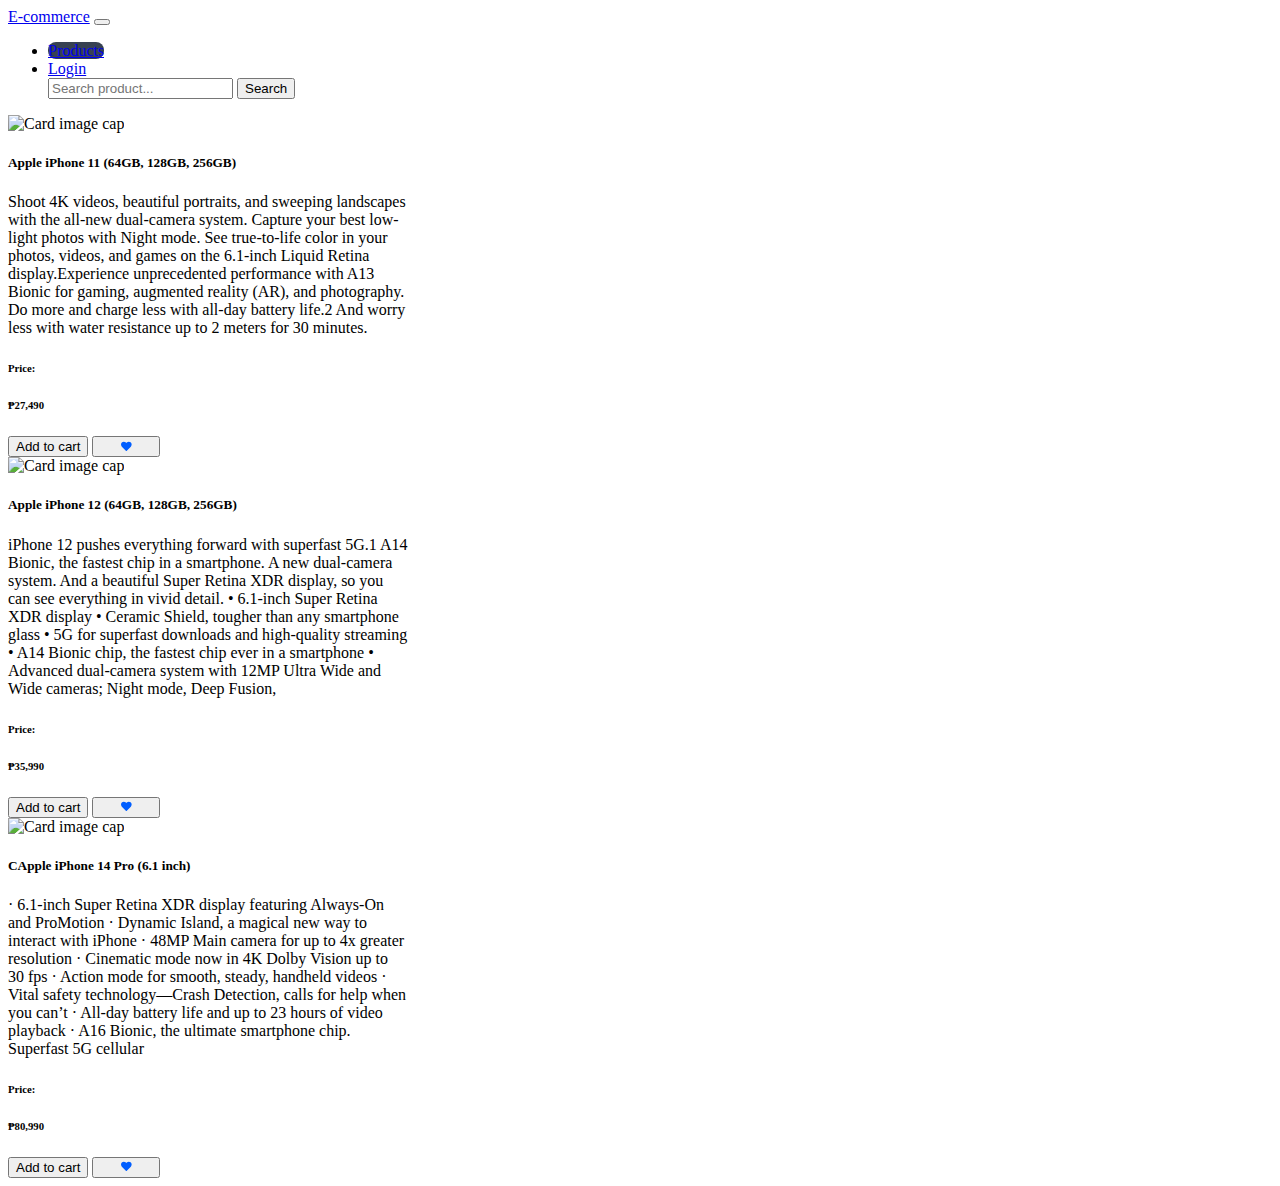
==== index.html @ 2c68de15 "Added Product and Login Page" ====
<!DOCTYPE html>
<html lang="en">
<head>
    <meta charset="UTF-8">
    <meta name="viewport" content="width=device-width, initial-scale=1.0">
    <title>ITPE1 Bootstrap</title>
    <script defer src="https://cdn.jsdelivr.net/npm/@popperjs/core@2.11.8/dist/umd/popper.min.js" integrity="sha384-I7E8VVD/ismYTF4hNIPjVp/Zjvgyol6VFvRkX/vR+Vc4jQkC+hVqc2pM8ODewa9r" crossorigin="anonymous"></script>
    <script src="https://cdn.jsdelivr.net/npm/bootstrap@5.3.2/dist/js/bootstrap.min.js" integrity="sha384-BBtl+eGJRgqQAUMxJ7pMwbEyER4l1g+O15P+16Ep7Q9Q+zqX6gSbd85u4mG4QzX+" crossorigin="anonymous"></script>
    <link href="https://cdn.jsdelivr.net/npm/bootstrap@5.3.2/dist/css/bootstrap.min.css" rel="stylesheet" integrity="sha384-T3c6CoIi6uLrA9TneNEoa7RxnatzjcDSCmG1MXxSR1GAsXEV/Dwwykc2MPK8M2HN" crossorigin="anonymous">
    <link rel="stylesheet" href="./css/styles.css">
</head>
<body>
    <nav class="navbar navbar-expand-lg  bg-dark border-bottom border-body">
        <div class="container-fluid">
          <a class="navbar-brand text-white" href="#">E-commerce</a>
          <button class="navbar-toggler" type="button" data-bs-toggle="collapse" data-bs-target="#navbarSupportedContent" aria-controls="navbarSupportedContent" aria-expanded="false" aria-label="Toggle navigation">
            <span class="navbar-toggler-icon"></span>
          </button>
          <div class="collapse navbar-collapse" id="navbarSupportedContent">
            <ul class="navbar-nav me-auto mb-2 mb-lg-0">
              <li class="nav-item">
                <a class="nav-link text-white active" aria-current="page" href="#">Products</a>
              </li>
              <li class="nav-item">
                <a class="nav-link text-white" href="./login.html">Login</a>
              </li>

              <form class="d-flex" role="search">
                <input class="form-control me-2" type="search" placeholder="Search product..." aria-label="Search">
                <button class="btn btn-outline-success" type="submit">Search</button>
              </form>
            </ul>

          </div>
        </div>
      </nav>  

    <main class="container mt-5">
      <div class="container d-flex justify-content-center" style="gap: 15px; flex-wrap: wrap;">
        <div class="card" style="width: 400px;">
          <img class="card-img-top" src="https://down-ph.img.susercontent.com/file/5eccb326acfaaca2ed92d1b3e18aba7e" alt="Card image cap">
          <div class="card-body">
            <h5 class="card-title">Apple iPhone 11 (64GB, 128GB, 256GB)</h5>
            <p class="card-text">Shoot 4K videos, beautiful portraits, and sweeping landscapes with the all-new dual-camera system. Capture your best low-light photos with Night mode. See true-to-life color in your photos, videos, and games on the 
              6.1-inch Liquid Retina display.Experience unprecedented performance with A13 Bionic for gaming, augmented reality (AR), and photography. Do more and charge less with all-day battery life.2 And worry less with water resistance up to 2 meters for 30 minutes.</p>
          </div>
          <div class="card-footer d-flex align-items-center justify-content-between">
            <div class="d-flex" style="gap: 5px;">
                <h6 class="text-secondary my-auto">Price:</h6>
                <h6 class="bg-dark text-white px-2 py-1 my-auto">₱27,490</h6>
            </div>
            <div>
                <button type="button" class="btn btn-outline-success fs-6">Add to cart</button>
                <button type="button" class="btn btn-outline-primary" style="padding-left: 2em; padding-right: 2em;"><svg xmlns="http://www.w3.org/2000/svg" height=".8em" viewBox="0 0 512 512"><style>svg{fill:#005eff}</style><path d="M462.3 62.6C407.5 15.9 326 24.3 275.7 76.2L256 96.5l-19.7-20.3C186.1 24.3 104.5 15.9 49.7 62.6c-62.8 53.6-66.1 149.8-9.9 207.9l193.5 199.8c12.5 12.9 32.8 12.9 45.3 0l193.5-199.8c56.3-58.1 53-154.3-9.8-207.9z"/></svg></button>
              </div>
          </div>
        </div>
        <div class="card" style="width: 400px;">
          <img class="card-img-top" src="https://down-ph.img.susercontent.com/file/10ec036163622e17f29954754c73b938" alt="Card image cap">
          <div class="card-body">
            <h5 class="card-title">Apple iPhone 12 (64GB, 128GB, 256GB)</h5>
            <p class="card-text">iPhone 12 pushes everything forward with superfast 5G.1 A14 Bionic, the fastest chip in a smartphone. A new dual-camera system. And a beautiful Super Retina XDR display, so you can see everything in vivid detail.
              • 6.1-inch Super Retina XDR display  
              • Ceramic Shield, tougher than any smartphone glass
              • 5G for superfast downloads and high-quality streaming 
              • A14 Bionic chip, the fastest chip ever in a smartphone 
              • Advanced dual-camera system with 12MP Ultra Wide and Wide cameras; Night mode, Deep Fusion, </p>
          </div>
          <div class="card-footer d-flex align-items-center justify-content-between">
            <div class="d-flex" style="gap: 5px;">
                <h6 class="text-secondary my-auto">Price:</h6>
                <h6 class="bg-dark text-white px-2 py-1 my-auto">₱35,990</h6>
            </div>
            <div>
                <button type="button" class="btn btn-outline-success fs-6">Add to cart</button>
                <button type="button" class="btn btn-outline-primary" style="padding-left: 2em; padding-right: 2em;"><svg xmlns="http://www.w3.org/2000/svg" height=".8em" viewBox="0 0 512 512"><style>svg{fill:#005eff}</style><path d="M462.3 62.6C407.5 15.9 326 24.3 275.7 76.2L256 96.5l-19.7-20.3C186.1 24.3 104.5 15.9 49.7 62.6c-62.8 53.6-66.1 149.8-9.9 207.9l193.5 199.8c12.5 12.9 32.8 12.9 45.3 0l193.5-199.8c56.3-58.1 53-154.3-9.8-207.9z"/></svg></button>
              </div>
          </div>
        </div>
        <div class="card" style="width: 400px;">
          <img class="card-img-top" src="https://down-ph.img.susercontent.com/file/sg-11134201-22100-xdieu3ejgaiv67" alt="Card image cap">
          <div class="card-body">
            <h5 class="card-title">CApple iPhone 14 Pro (6.1 inch)</h5>
            <p class="card-text">·	6.1-inch Super Retina XDR display featuring Always-On and ProMotion

              ·	Dynamic Island, a magical new way to interact with iPhone
              
              ·	48MP Main camera for up to 4x greater resolution
              
              ·	Cinematic mode now in 4K Dolby Vision up to 30 fps
              
              ·	Action mode for smooth, steady, handheld videos
              
              ·	Vital safety technology—Crash Detection, calls for help when you can’t
              
              ·	All-day battery life and up to 23 hours of video playback
              
              ·	A16 Bionic, the ultimate smartphone chip. Superfast 5G cellular
              </p>
          </div>
          <div class="card-footer d-flex align-items-center justify-content-between">
            <div class="d-flex" style="gap: 5px;">
                <h6 class="text-secondary my-auto">Price:</h6>
                <h6 class="bg-dark text-white px-2 py-1 my-auto">₱80,990</h6>
            </div>
            <div>
                <button type="button" class="btn btn-outline-success fs-6">Add to cart</button>
                <button type="button" class="btn btn-outline-primary" style="padding-left: 2em; padding-right: 2em;"><svg xmlns="http://www.w3.org/2000/svg" height=".8em" viewBox="0 0 512 512"><style>svg{fill:#005eff}</style><path d="M462.3 62.6C407.5 15.9 326 24.3 275.7 76.2L256 96.5l-19.7-20.3C186.1 24.3 104.5 15.9 49.7 62.6c-62.8 53.6-66.1 149.8-9.9 207.9l193.5 199.8c12.5 12.9 32.8 12.9 45.3 0l193.5-199.8c56.3-58.1 53-154.3-9.8-207.9z"/></svg></button>
              </div>
          </div>
        </div>
      </div>

    </main>

</body>
</html>
---- css/styles.css ----
.active{
    background-color: #374151;
    border-radius: .5em;
}
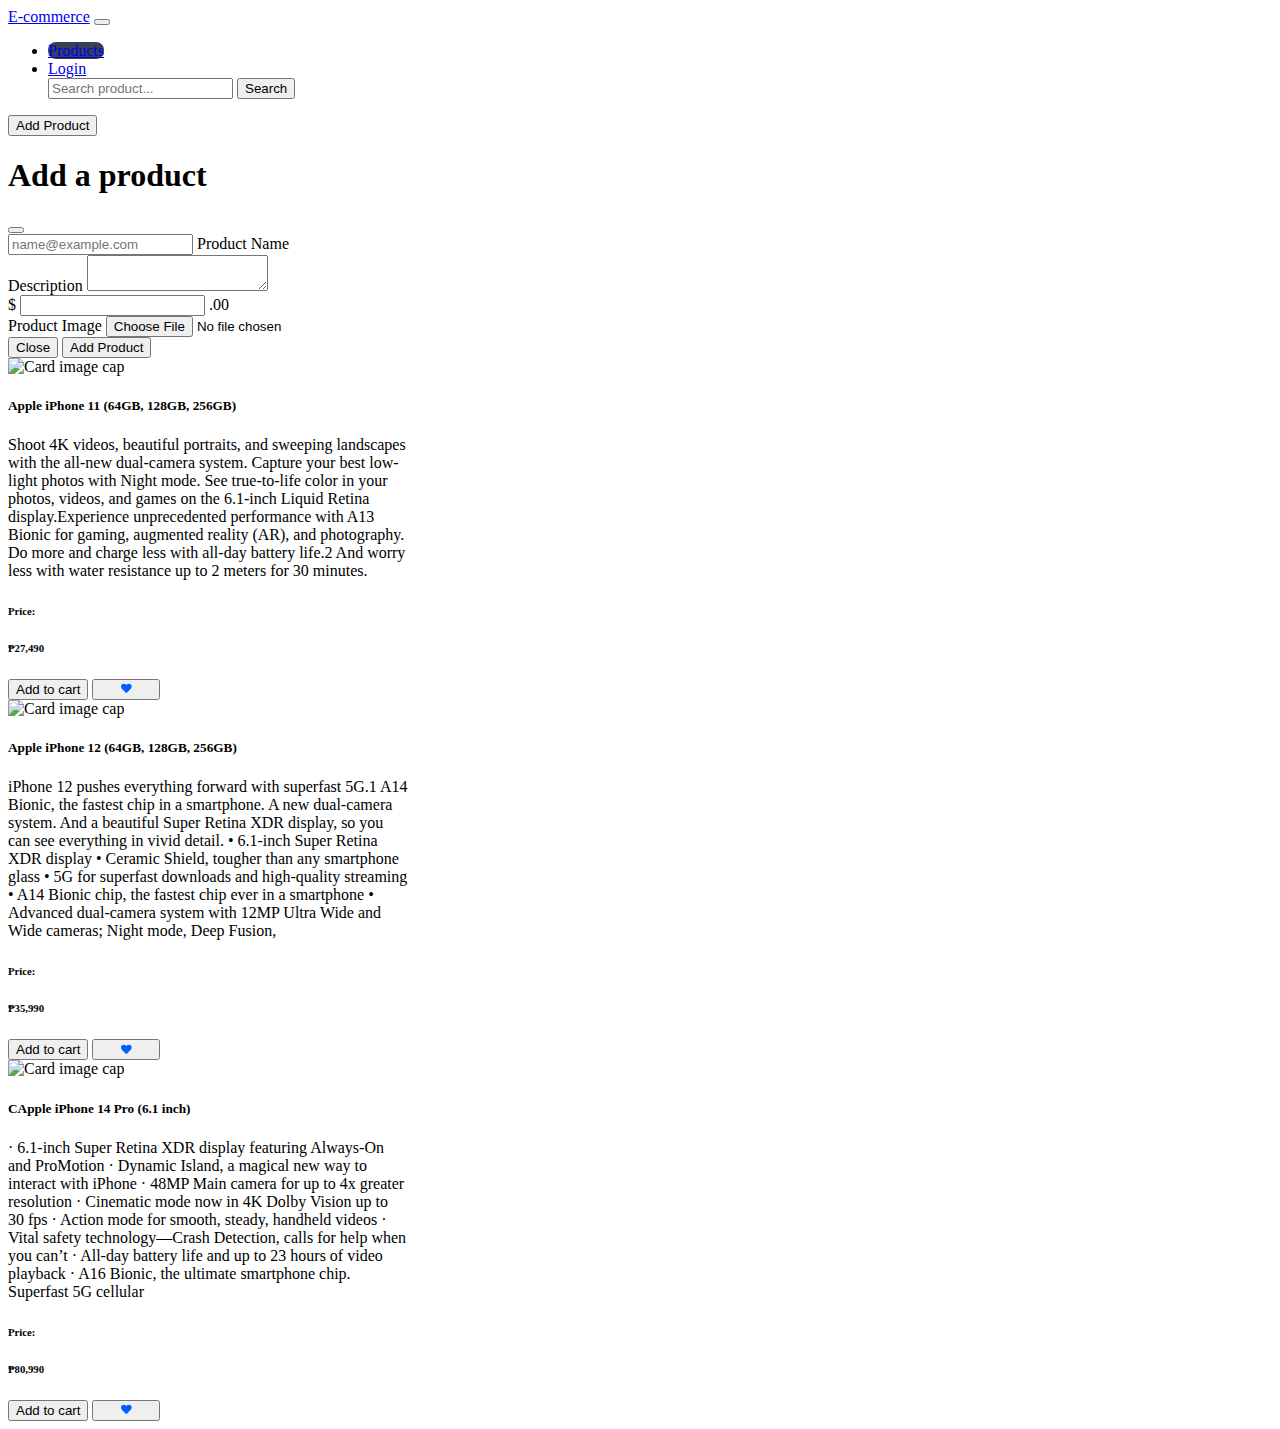
==== commit 2dd74b49: "Added add product" ====
--- a/index.html
+++ b/index.html
@@ -34,8 +34,51 @@
           </div>
         </div>
       </nav>  
+      
+    <main class="container mt-5">
+      <div class="d-flex justify-content-center mb-5">
+        <button type="button" class="btn btn-success" data-bs-toggle="modal" data-bs-target="#addProduct">Add Product</button>
+      </div>
+      <!-- Modal -->
+    <div class="modal fade" id="addProduct" tabindex="-1" aria-labelledby="addProductLabel" aria-hidden="true">
+      <div class="modal-dialog">
+        <div class="modal-content">
+          <div class="modal-header">
+            <h1 class="modal-title fs-5" id="addProductLabel">Add a product</h1>
+            <button type="button" class="btn-close" data-bs-dismiss="modal" aria-label="Close"></button>
+          </div>
+          <div class="modal-body">
+            <!-- Modal Content -->
+            <div class="form-floating mb-3">
+              <input type="email" class="form-control" id="floatingInput" placeholder="name@example.com">
+              <label for="floatingInput">Product Name</label>
+            </div>
+            
+            <div class="input-group mb-3">
+              <span class="input-group-text">Description</span>
+              <textarea class="form-control" aria-label="With textarea"></textarea>
+            </div>
 
-    <main class="container mt-5">
+            <div class="input-group mb-3">
+              <span class="input-group-text">$</span>
+              <input type="text" class="form-control" aria-label="Amount (to the nearest dollar)">
+              <span class="input-group-text">.00</span>
+            </div>
+
+            <div class="">
+              <label for="formFile" class="form-label">Product Image</label>
+              <input class="form-control" type="file" id="formFile">
+            </div>
+
+          </div>
+          <div class="modal-footer">
+            <button type="button" class="btn btn-danger" data-bs-dismiss="modal">Close</button>
+            <button type="button" class="btn btn-success">Add Product</button>
+          </div>
+        </div>
+      </div>
+    </div>
+      
       <div class="container d-flex justify-content-center" style="gap: 15px; flex-wrap: wrap;">
         <div class="card" style="width: 400px;">
           <img class="card-img-top" src="https://down-ph.img.susercontent.com/file/5eccb326acfaaca2ed92d1b3e18aba7e" alt="Card image cap">
